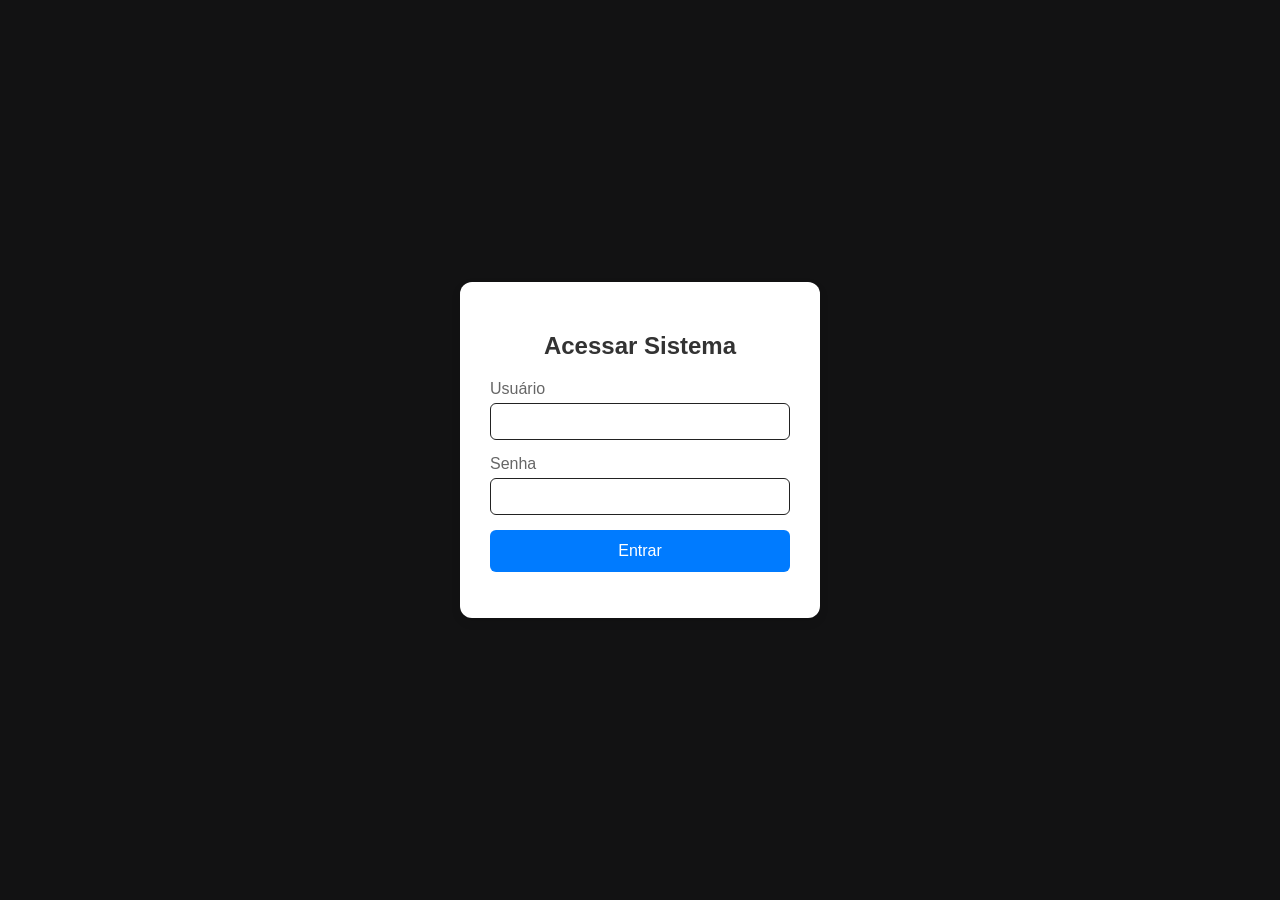
==== dashboard.html @ 4b28d509 "Add files via upload" ====
<!DOCTYPE html>
<html lang="pt-br">
<head>
    <meta charset="UTF-8">
    <meta name="viewport" content="width=device-width, initial-scale=1.0">
    <title>RPG - Sistema de Arsenal Pro</title>
    <link rel="stylesheet" href="body.css">
    <style>
        /* --- ESTILIZAÇÃO DOS NOVOS BOTÕES E LAYOUT --- */
        
        .mental-container {
            position: absolute;
            right: -150px;
            top: 20px;
            display: flex;
            flex-direction: column;
            gap: 12px;
            z-index: 5;
        }

        .char-container {
            overflow: visible !important;
        }

        /* Botão de Condições */
        .btn-toggle {
            width: 100%;
            padding: 12px;
            background: linear-gradient(135deg, #2c2c2c, #1a1a1a);
            color: #ffd700;
            border: 1px solid #ffd700;
            border-radius: 8px;
            font-weight: bold;
            text-transform: uppercase;
            cursor: pointer;
            transition: 0.3s;
            margin-bottom: 10px;
            box-shadow: 0 4px 10px rgba(0,0,0,0.3);
        }

        .btn-toggle:hover {
            background: #ffd700;
            color: #000;
        }

        .conteudo-condicoes {
            display: none;
            flex-wrap: wrap;
            gap: 10px;
            padding: 15px;
            background: rgba(0,0,0,0.4);
            border-radius: 10px;
            border: 1px dashed #444;
            margin-bottom: 20px;
        }

        /* Botões de Sistema (Resetar e Sair) */
        .sistema-controls {
            display: flex;
            gap: 15px;
            width: 100%;
            justify-content: center;
            margin-top: 20px;
        }

        .btn-reset, .btn-sair {
            padding: 10px 20px;
            border-radius: 6px;
            font-weight: bold;
            cursor: pointer;
            transition: 0.3s;
            border: none;
            text-transform: uppercase;
            font-size: 12px;
        }

        .btn-reset {
            background: #444;
            color: #fff;
            border: 1px solid #666;
        }

        .btn-reset:hover {
            background: #ffd700;
            color: #000;
            border-color: #000;
        }

        .btn-sair {
            background: linear-gradient(135deg, #b32d2d, #7a1a1a);
            color: white;
            box-shadow: 0 4px 10px rgba(179, 45, 45, 0.3);
        }

        .btn-sair:hover {
            filter: brightness(1.2);
            transform: translateY(-2px);
        }

        /* Ajuste do Boneco */
        .status-label.mental {
            position: relative;
            left: 0 !important;
            top: 0 !important;
            min-width: 130px;
            border-style: double;
        }
    </style>
</head>
<body>

    <button class="btn-sidebar-toggle btn-mochila" onclick="toggleSidebar('sidebar-mochila')">🎒</button>
    <button class="btn-sidebar-toggle btn-loja" onclick="toggleSidebar('sidebar-loja')">🛒</button>

    <div id="sidebar-mochila" class="sidebar side-left">
        <h3 class="sidebar-titulo">Mochila</h3>
        <div class="tabs-inventario">
            <button onclick="mudarAba('itens')" id="tab-itens" class="active">Itens</button>
            <button onclick="mudarAba('armas')" id="tab-armas">Armas</button>
        </div>
        
        <div id="aba-itens" class="conteudo-aba active">
            <div class="add-item-box">
                <input type="text" id="novo-item-nome" placeholder="Novo item...">
                <button onclick="adicionarItem()">+</button>
            </div>
            <div id="slots-itens" class="grid-inventario"></div>
        </div>

        <div id="aba-armas" class="conteudo-aba" style="display: none;">
            <div id="slots-armas" class="grid-inventario"></div>
        </div>
    </div>

    <div id="sidebar-loja" class="sidebar side-right">
        <h3 class="sidebar-titulo">Mercado Negro</h3>
        <div class="filtro-loja">
            <input type="text" id="busca-loja" placeholder="Buscar arma..." onkeyup="filtrarLoja()">
        </div>
        <div id="lista-loja" class="loja-lista-vertical"></div>
    </div>

    <div id="main-content">
        <h2 class="player-header">Agente: <span id="nome-player">---</span></h2>

        <div class="painel-dinheiro">
            <div class="dinheiro-display">💰 <span id="v-dinheiro">0</span></div>
            <div class="dinheiro-controles">
                <input type="number" id="input-qtd-dinheiro" value="100" min="1">
                <button onclick="alterarDinheiro(1)" class="btn-ganhar">Ganhar</button>
                <button onclick="alterarDinheiro(-1)" class="btn-gastar">Gastar</button>
            </div>
        </div>
        
        <div class="char-container" id="drop-zone">
            <img src="IMG/Vector-Human-Body-PNG-Photo.png" class="body-image">

            <div id="stat-cabeca" class="status-label" style="top: 20px; left: 110px;">Cab: <span id="v-cabeca">0/0</span><div class="controls"><button onclick="alterarVida('cabeca', 1)">+</button><button onclick="alterarVida('cabeca', -1)">-</button></div></div>
            <div id="stat-torso" class="status-label" style="top: 150px; left: 110px;">Torso: <span id="v-torso">0/0</span><div class="controls"><button onclick="alterarVida('torso', 1)">+</button><button onclick="alterarVida('torso', -1)">-</button></div></div>
            <div id="stat-braco-dir" class="status-label" style="top: 120px; left: 10px;">B.Dir: <span id="v-bracoDir">0/0</span><div class="controls"><button onclick="alterarVida('bracoDir', 1)">+</button><button onclick="alterarVida('bracoDir', -1)">-</button></div></div>
            <div id="stat-braco-esq" class="status-label" style="top: 120px; left: 210px;">B.Esq: <span id="v-bracoEsq">0/0</span><div class="controls"><button onclick="alterarVida('bracoEsq', 1)">+</button><button onclick="alterarVida('bracoEsq', -1)">-</button></div></div>
            <div id="stat-perna-dir" class="status-label" style="top: 350px; left: 60px;">P.Dir: <span id="v-pernaDir">0/0</span><div class="controls"><button onclick="alterarVida('pernaDir', 1)">+</button><button onclick="alterarVida('pernaDir', -1)">-</button></div></div>
            <div id="stat-perna-esq" class="status-label" style="top: 350px; left: 160px;">P.Esq: <span id="v-pernaEsq">0/0</span><div class="controls"><button onclick="alterarVida('pernaEsq', 1)">+</button><button onclick="alterarVida('pernaEsq', -1)">-</button></div></div>

            <div class="mental-container">
                <div id="stat-sanidade" class="status-label mental">San: <span id="v-sanidade">0/0</span><div class="controls"><button onclick="alterarMental('sanidade', 1)">+</button><button onclick="alterarMental('sanidade', -1)">-</button></div></div>
                <div id="stat-stress" class="status-label mental">Str: <span id="v-stress">0/0</span><div class="controls"><button onclick="alterarMental('stress', 1)">+</button><button onclick="alterarMental('stress', -1)">-</button></div></div>
                <div id="stat-consciencia" class="status-label mental">Con: <span id="v-consciencia">0/0</span><div class="controls"><button onclick="alterarMental('consciencia', 1)">+</button><button onclick="alterarMental('consciencia', -1)">-</button></div></div>
            </div>
        </div>

        <div class="painel-condicoes">
            <button onclick="toggleCondicoes()" class="btn-toggle">⚠️ Condições de Status</button>
            <div id="lista-condicoes" class="conteudo-condicoes">
                <div id="cond-hemorragia" class="status-label condicao">🩸 Hemorragia</div>
                <div id="cond-quebrado" class="status-label condicao">🦴 Fratura</div>
                <div id="cond-queimado" class="status-label condicao">🔥 Queimadura</div>
                <div id="cond-envenenado" class="status-label condicao">🤢 envenenado</div>
                <div id="cond-decepado" class="status-label condicao">🔪 decepado</div>
            </div>
        </div>

        <div class="sistema-controls">
            <button class="btn-reset" onclick="resetarPosicoes()">Resetar Posições</button>
            <button class="btn-sair" onclick="sair()">Sair do Sistema</button>
        </div>
    </div>

    <script>
        const usuarioLogado = sessionStorage.getItem("usuarioLogado");
        if (!usuarioLogado) window.location.href = "index.html";

        const DB_ARMAS = [
            /* Pistolas */
            { nome:"Glock 19", preco:750, dano:"D6", capacidade:"15/15", hab:"Permite armazená-la em lugares menores por seu tamanho compacto." },
            { nome:"Glock 17", preco:860, dano:"D6+2", capacidade:"17/17", hab:"Uma vez por combate, pode rolar o dano duas vezes e escolher o maior." },
            { nome:"Beretta 92FS", preco:880, dano:"D6+2", capacidade:"15/15", hab:"Ganha +1 de vantagem em acertos consecutivos." },
            { nome:"CZ 75 SP-01", preco:980, dano:"D6+D3", capacidade:"18/18", hab:"Ao rolar 1 no dano, pode rolar novamente uma vez por turno." },
            { nome:"Sig Sauer P226", preco:950, dano:"-", capacidade:"15/15", hab:"O primeiro disparo tem chance de causar Hemorragia no alvo (tirar mais do que 16 no D20)." },
            { nome:"Glock 18", preco:1200, dano:"D8", capacidade:"15/15", hab:"Gasta todo o pente para atacar todos os inimigos em um curto alcance, distribuindo disparos com 1d3." },
            { nome:"Caixa de munição 9mm", preco:15, dano:"-", capacidade:"32", hab:"Contém 32 munições. Tiro médio." },
            { nome:"Colt M1911", preco:960, dano:"D6+2", capacidade:"8/8", hab:"Uma vez por combate pode adicionar +2 de dano e +2 de vantagem no próximo disparo." },
            { nome:".45 ACP", preco:20, dano:"-", capacidade:"32", hab:"Contém 32 munições. Tiro médio." },
            { nome:"Smith & Wesson Model 686", preco:850, dano:"D6", capacidade:"6/6", hab:"Uma vez por turno pode escolher ter 1 de desvantagem no disparo para aumentar o dano do tiro em 1 dado acima." },
            { nome:"Ruger GP100", preco:880, dano:"D8", capacidade:"6/6", hab:"Pode rolar novamente o dano uma vez a cada 2 turnos, mas deve aceitar o segundo resultado." },
            { nome:"Colt Python", preco:1500, dano:"D6+D4", capacidade:"6/6", hab:"Uma vez por combate, pode anular teste e rolar diretamente o dano." },
            { nome:"Munição .357 magnum", preco:40, dano:"-", capacidade:"12", hab:"Contém 12 munições. Tiro forte." },
            { nome:"Taurus 85", preco:990, dano:"D6+2", capacidade:"6/6", hab:"No primeiro tiro do combate, você poderá rolar o teste com +2 de vantagem." },
            { nome:"Munição .38 Special", preco:30, dano:"-", capacidade:"12", hab:"Contém 12 munições. Tiro leve." },
            { nome:"Desert Eagle", preco:3000, dano:"D12", capacidade:"7/7", hab:"No primeiro tiro tem chance de causar mais D6 de dano por combate (tirar mais de 15 no D20)." },
            { nome:"Munição .50", preco:65, dano:"-", capacidade:"14", hab:"Contém 14 munições. Tiro forte." },

            /* SMGs */
            { nome:"MAC-10", preco:2050, dano:"D4 por acerto", capacidade:"32/32", hab:"Pode atacar mais de um inimigo na mesma ação, mas com -2 de precisão." },
            { nome:"M3", preco:2500, dano:"D4+1 por acerto", capacidade:"30/30", hab:"Se falhar pode rolar de novo, mas o dano é pela metade." },
            { nome:"UMP45", preco:2800, dano:"D4+D3 por acerto", capacidade:"25/25", hab:"Se causar dano máximo, o alvo perde a próxima ação." },
            { nome:"Thompson", preco:3000, dano:"D6 por acerto", capacidade:"50/50", hab:"Pode gastar 10 balas para causar dano em todos em uma linha horizontal." },
            { nome:"Kriss Vector", preco:3300, dano:"D6+D3", capacidade:"25/25", hab:"Os primeiros 5 disparos reduzem 35% do recuo." },
            { nome:"Mini UZI", preco:1700, dano:"D4", capacidade:"20/20", hab:"Pode ser oculta facilmente e armazenada em lugares menores." },
            { nome:"UZI", preco:2000, dano:"D4+2", capacidade:"32/32", hab:"Se descobrir a posição correta de segurar, ganha +1 de vantagem durante o combate." },
            { nome:"URU", preco:2200, dano:"D4+D3", capacidade:"32/32", hab:"Uma vez por combate pode disparar rajada descontrolada com efeitos variados ao rolar 1d6." },
            { nome:"MP40", preco:2800, dano:"D6", capacidade:"32/32", hab:"Ao entrar em combate rola 1d20 para intimidar, se falhar a arma trava." },
            { nome:"MP5", preco:2400, dano:"D6+1", capacidade:"30/30", hab:"Se o alvo reconhecer a arma, sofre 1d4+1 a mais a cada tiro." },
            { nome:"LC10", preco:2999, dano:"D4+D3", capacidade:"34/34", hab:"Reduz penalidade de recuo em rajadas nos primeiros 5 disparos." },
            { nome:"PP-19 Bizon", preco:2580, dano:"D6", capacidade:"64/64", hab:"Após 4 disparos causa dano de fogo e após 6 também afeta o usuário." },
            { nome:"LACHMANN SUB", preco:2790, dano:"D6+D4", capacidade:"30/30", hab:"Pode alternar entre modo preciso ou insano afetando recuo e alvos." },
            { nome:"P90", preco:3800, dano:"D8", capacidade:"50/50", hab:"Todos disparos causam hemorragia e dano máximo causa hemorragia grave." },
            { nome:"Caixa de munição 5.7x28mm", preco:60, dano:"-", capacidade:"25", hab:"Contém 25 munições. Tiro forte." }
        ];

        // CORREÇÃO: Recuperação segura que nunca assume que todos os objetos aninhados existem
        let dadosCarregados = JSON.parse(localStorage.getItem(usuarioLogado));
        
        let dados = dadosCarregados || {};
        
        // Assegurar fallback seguro para arrays e objetos essenciais
        if (!dados.dinheiro && dados.dinheiro !== 0) dados.dinheiro = 1500;
        if (!dados.inventario) dados.inventario = [];
        if (!dados.armasCompradas) dados.armasCompradas = [];
        if (!dados.vidaCorpo) dados.vidaCorpo = { cabeca:{atual:10, max:10}, torso:{atual:20, max:20}, bracoDir:{atual:10, max:10}, bracoEsq:{atual:10, max:10}, pernaDir:{atual:10, max:10}, pernaEsq:{atual:10, max:10} };
        if (!dados.statusMentais) dados.statusMentais = { sanidade:{atual:20, max:20}, stress:{atual:0, max:20}, consciencia:{atual:15, max:15} };

        function salvar() { localStorage.setItem(usuarioLogado, JSON.stringify(dados)); }

        function atualizarTela() {
            document.getElementById('nome-player').innerText = usuarioLogado;
            document.getElementById('v-dinheiro').innerText = dados.dinheiro;
            
            const categorias = [dados.vidaCorpo, dados.statusMentais];
            categorias.forEach(cat => {
                for (let chave in cat) {
                    const p = cat[chave];
                    const span = document.getElementById(`v-${chave}`);
                    if (span) {
                        span.innerText = `${p.atual}/${p.max}`;
                        const label = span.closest('.status-label');
                        label.style.borderColor = (p.atual/p.max > 0.6) ? '#4caf50' : (p.atual/p.max > 0.3) ? '#ffeb3b' : '#f44336';
                    }
                }
            });
            renderizarLoja();
            renderizarInventario();
        }

        function renderizarLoja(filtro = "") {
            const container = document.getElementById('lista-loja');
            container.innerHTML = "";
            DB_ARMAS.filter(a => a.nome.toLowerCase().includes(filtro.toLowerCase())).forEach(arma => {
                const div = document.createElement('div');
                div.className = "item-loja-v";
                div.innerHTML = `
                    <div class="loja-info">
                        <div class="tooltip"><strong>${arma.nome}</strong>
                            <span class="tooltiptext">Dano: ${arma.dano}<br>${arma.hab}</span>
                        </div>
                        <span class="preco-tag">$${arma.preco}</span>
                    </div>
                    <button onclick="comprarItem('${arma.nome}')">Comprar</button>
                `;
                container.appendChild(div);
            });
        }

        function comprarItem(nomeArma) {
            const arma = DB_ARMAS.find(a => a.nome === nomeArma);
            if (dados.dinheiro >= arma.preco) {
                dados.dinheiro -= arma.preco;
                dados.armasCompradas.push({ ...arma, id: "arma-" + Date.now(), tipo: 'arma-rpg' });
                salvar();
                atualizarTela();
            } else { alert("Sem saldo!"); }
        }

        function renderizarInventario() {
            const sItens = document.getElementById('slots-itens');
            const sArmas = document.getElementById('slots-armas');
            sItens.innerHTML = ""; sArmas.innerHTML = "";

            dados.inventario.forEach(item => sItens.appendChild(criarElemento(item, 'item-rpg')));
            dados.armasCompradas.forEach(arma => sArmas.appendChild(criarElemento(arma, 'arma-rpg')));

            document.querySelectorAll('.status-label').forEach(configurarArraste);
        }

        function criarElemento(item, classe) {
            const div = document.createElement('div');
            div.id = item.id;
            div.className = `status-label ${classe}`;
            
            // Se for uma Arma de RPG e tiver atributos, cria com Tooltip embutido
            if (classe === 'arma-rpg' && item.hab) {
                div.innerHTML = `
                    <div class="tooltip">${item.nome}
                        <span class="tooltiptext">
                            <strong>Dano:</strong> ${item.dano}<br>
                            <strong>Efeito:</strong> ${item.hab}
                        </span>
                    </div>
                    <span onclick="remover('${item.id}', '${classe}')" class="del-btn">✖</span>
                `;
            } else {
                // Se for um item comum (sem atributos), cria normalmente
                div.innerHTML = `${item.nome} <span onclick="remover('${item.id}', '${classe}')" class="del-btn">✖</span>`;
            }
            
            return div;
        }

        function remover(id, classe) {
            if (classe === 'arma-rpg') {
                dados.armasCompradas = dados.armasCompradas.filter(a => a.id !== id);
            } else {
                dados.inventario = dados.inventario.filter(i => i.id !== id);
            }
            localStorage.removeItem(`pos_${id}_${usuarioLogado}`);
            salvar();
            atualizarTela();
        }

        function configurarArraste(label) {
            if (label.classList.contains('mental')) return;

            const pos = JSON.parse(localStorage.getItem(`pos_${label.id}_${usuarioLogado}`));
            if (pos) { 
                label.style.left = pos.x + 'px'; 
                label.style.top = pos.y + 'px'; 
                label.style.position = 'absolute';
                document.getElementById('drop-zone').appendChild(label);
            }

            label.onmousedown = function(e) {
                if (e.target.classList.contains('del-btn') || e.target.tagName === 'BUTTON') return;
                const container = document.getElementById('drop-zone');
                const rect = container.getBoundingClientRect();
                let sX = e.clientX - label.getBoundingClientRect().left;
                let sY = e.clientY - label.getBoundingClientRect().top;
                label.style.position = 'absolute';
                container.appendChild(label);
                function move(ev) {
                    label.style.left = (ev.clientX - rect.left - sX) + 'px';
                    label.style.top = (ev.clientY - rect.top - sY) + 'px';
                }
                document.onmousemove = move;
                document.onmouseup = function() {
                    document.onmousemove = null;
                    localStorage.setItem(`pos_${label.id}_${usuarioLogado}`, JSON.stringify({
                        x: parseInt(label.style.left), y: parseInt(label.style.top)
                    }));
                };
            };
        }

        function toggleSidebar(id) {
            const sb = document.getElementById(id);
            const aberta = sb.classList.contains('aberta');
            document.querySelectorAll('.sidebar').forEach(s => s.classList.remove('aberta'));
            if (!aberta) sb.classList.add('aberta');
        }

        function mudarAba(aba) {
            document.getElementById('aba-itens').style.display = aba === 'itens' ? 'block' : 'none';
            document.getElementById('aba-armas').style.display = aba === 'armas' ? 'block' : 'none';
            document.getElementById('tab-itens').classList.toggle('active', aba === 'itens');
            document.getElementById('tab-armas').classList.toggle('active', aba === 'armas');
        }

        function filtrarLoja() { renderizarLoja(document.getElementById('busca-loja').value); }
        
        // CORREÇÃO: Clamp (trava) para não bloquear curas que estourariam o máximo e não permitir HP negativo
        function alterarVida(p, v) { 
            let x = dados.vidaCorpo[p]; 
            x.atual += v;
            if (x.atual < 0) x.atual = 0;
            if (x.atual > x.max) x.atual = x.max;
            salvar(); 
            atualizarTela(); 
        }

        function alterarMental(t, v) { 
            let x = dados.statusMentais[t]; 
            x.atual += v;
            if (x.atual < 0) x.atual = 0;
            if (x.atual > x.max) x.atual = x.max;
            salvar(); 
            atualizarTela(); 
        }

        function alterarDinheiro(s) { 
            const q = parseInt(document.getElementById('input-qtd-dinheiro').value) || 0; 
            if(dados.dinheiro + (q*s) >= 0) { 
                dados.dinheiro += (q*s); 
                salvar(); 
                atualizarTela(); 
            }
        }

        function adicionarItem() { 
            const n = document.getElementById('novo-item-nome'); 
            if(!n.value) return; 
            dados.inventario.push({id: "it-"+Date.now(), nome: n.value, tipo: 'item-rpg'}); 
            n.value = ""; 
            salvar(); 
            atualizarTela(); 
        }

        // CORREÇÃO: Usa getComputedStyle para funcionar perfeitamente desde o primeiro clique
        function toggleCondicoes() { 
            const list = document.getElementById('lista-condicoes'); 
            const isHidden = window.getComputedStyle(list).display === 'none';
            list.style.display = isHidden ? 'flex' : 'none'; 
        }

        // CORREÇÃO: Apaga apenas as posições do usuário atual para não atrapalhar outros saves
        function resetarPosicoes() { 
            Object.keys(localStorage).forEach(k => { 
                if(k.startsWith('pos_') && k.endsWith('_' + usuarioLogado)) {
                    localStorage.removeItem(k); 
                }
            }); 
            location.reload(); 
        }

        function sair() { sessionStorage.clear(); window.location.href = 'index.html'; }

        atualizarTela();
    </script>
</body>
</html>
---- body.css ----
/* ==========================================================================
   1. Estilo Geral e Layout
   ========================================================================== */
body {
    background-color: #0a0a0a;
    color: #e0e0e0;
    font-family: 'Segoe UI', Roboto, Helvetica, Arial, sans-serif;
    display: flex;
    flex-direction: column;
    align-items: center;
    min-height: 100vh;
    margin: 0;
    padding: 20px;
    overflow-x: hidden;
}

#main-content {
    margin-top: 60px;
    display: flex;
    flex-direction: column;
    align-items: center;
    width: 100%;
    max-width: 500px;
}

/* ==========================================================================
   2. Sidebars (Mochila e Loja)
   ========================================================================== */
.sidebar {
    position: fixed;
    top: 0;
    width: 300px;
    height: 100vh;
    background: #151515;
    border: 1px solid #333;
    z-index: 2000;
    transition: 0.4s cubic-bezier(0.4, 0, 0.2, 1);
    padding: 20px;
    box-sizing: border-box;
    overflow-y: auto;
    box-shadow: 0 0 30px rgba(0,0,0,0.7);
}

.sidebar-titulo {
    color: #ffd700;
    text-transform: uppercase;
    letter-spacing: 2px;
    border-bottom: 1px solid #333;
    padding-bottom: 10px;
    margin-bottom: 20px;
    text-align: center;
}

.side-left { left: -300px; border-right: 3px solid #ffd700; }
.side-right { right: -300px; border-left: 3px solid #ffd700; }

.side-left.aberta { left: 0; }
.side-right.aberta { right: 0; }

/* Botões de Abrir Sidebars */
.btn-sidebar-toggle {
    position: fixed;
    top: 20px;
    z-index: 3000;
    width: 55px;
    height: 55px;
    border-radius: 50%;
    border: 2px solid #000;
    font-size: 24px;
    cursor: pointer;
    background: #ffd700;
    display: flex;
    justify-content: center;
    align-items: center;
    transition: all 0.3s ease;
    box-shadow: 0 4px 15px rgba(255, 215, 0, 0.3);
}

.btn-sidebar-toggle:hover { transform: scale(1.1) rotate(5deg); }
.btn-mochila { left: 20px; }
.btn-loja { right: 20px; }

/* ==========================================================================
   3. Loja e Arsenal
   ========================================================================== */
.loja-lista-vertical { display: flex; flex-direction: column; gap: 12px; }

.item-loja-v {
    background: #202020;
    padding: 15px;
    border-radius: 10px;
    border: 1px solid #333;
    display: flex;
    flex-direction: column;
    gap: 10px;
    transition: all 0.2s;
}

.item-loja-v:hover { border-color: #ffd700; background: #252525; }

.loja-info { display: flex; justify-content: space-between; align-items: center; }

.item-loja-v button {
    background: #ffd700;
    color: #000;
    border: none;
    padding: 8px;
    border-radius: 5px;
    font-weight: bold;
    cursor: pointer;
}

.item-loja-v button:hover { background: #fff; }

.preco-tag { color: #4caf50; font-family: 'Courier New', monospace; font-weight: bold; }

/* ==========================================================================
   4. Painel Financeiro e Abas
   ========================================================================== */
.painel-dinheiro {
    background: #1a1a1a;
    border: 2px solid #ffd700;
    padding: 20px;
    border-radius: 15px;
    margin-bottom: 25px;
    width: 100%;
    box-sizing: border-box;
}

.dinheiro-display { font-size: 32px; color: #ffd700; font-weight: bold; margin-bottom: 10px; }

.dinheiro-controles { display: flex; gap: 10px; justify-content: center; align-items: center; }

.dinheiro-controles input {
    width: 80px;
    padding: 8px;
    background: #000;
    border: 1px solid #444;
    color: #ffd700;
    text-align: center;
    border-radius: 5px;
}

.btn-ganhar { background: #2e7d32; color: white; border: none; padding: 10px; border-radius: 5px; cursor: pointer; }
.btn-gastar { background: #c62828; color: white; border: none; padding: 10px; border-radius: 5px; cursor: pointer; }

/* Abas */
.tabs-inventario { display: flex; margin-bottom: 15px; background: #000; border-radius: 8px; padding: 4px; }
.tabs-inventario button {
    flex: 1;
    padding: 10px;
    background: transparent;
    border: none;
    color: #666;
    cursor: pointer;
    transition: 0.3s;
}
.tabs-inventario button.active { background: #ffd700; color: #000; border-radius: 5px; font-weight: bold; }

/* ==========================================================================
   5. Personagem e Etiquetas (Boneco)
   ========================================================================== */
.char-container {
    position: relative;
    width: 320px;
    height: 580px;
    background: radial-gradient(circle, #222 0%, #111 100%);
    border: 2px solid #333;
    border-radius: 25px;
    overflow: hidden;
    margin-bottom: 30px;
}

.body-image {
    width: 90%;
    height: auto;
    position: absolute;
    top: 50%;
    left: 50%;
    transform: translate(-50%, -50%);
    opacity: 0.3;
    pointer-events: none;
}

.status-label {
    position: absolute;
    z-index: 100;
    background: rgba(0, 0, 0, 0.85);
    backdrop-filter: blur(4px);
    border: 1px solid #ffd700;
    padding: 6px 12px;
    border-radius: 4px;
    font-size: 12px;
    color: #fff;
    cursor: move;
    box-shadow: 0 4px 10px rgba(0,0,0,0.5);
    user-select: none;
}

.controls { display: inline-flex; gap: 4px; margin-left: 8px; vertical-align: middle; }
.controls button {
    width: 18px;
    height: 18px;
    padding: 0;
    line-height: 1;
    background: #333;
    color: #ffd700;
    border: 1px solid #ffd700;
    border-radius: 3px;
    font-weight: bold;
}

/* Cores de Itens */
.item-rpg { background: rgba(30, 70, 30, 0.9) !important; border-color: #4caf50 !important; }
.arma-rpg { background: rgba(70, 30, 80, 0.9) !important; border-color: #9c27b0 !important; }
.mental { border-style: double; border-width: 3px; }
.condicao { border-color: #ff5722 !important; color: #ff5722; font-weight: bold; }

/* ==========================================================================
   6. Tooltips e Utilidades
   ========================================================================== */
.tooltip { position: relative; cursor: help; display: inline-block; }

.tooltip .tooltiptext {
    visibility: hidden;
    width: 220px; /* Um pouco mais largo para acomodar o texto das habilidades */
    background-color: #111;
    color: #fff;
    text-align: left;
    border: 1px solid #ffd700;
    border-radius: 6px;
    padding: 10px;
    position: absolute;
    z-index: 99999;
    
    /* Reposicionamento para evitar quebra de layout na loja */
    bottom: 110%; 
    left: 0;
    
    opacity: 0;
    transition: opacity 0.3s, transform 0.3s;
    transform: translateY(10px);
    font-size: 11px;
    box-shadow: 0px 5px 15px rgba(0,0,0,0.9);
    pointer-events: none; /* Garante que não bugue o Drag and Drop */
}

.tooltip:hover .tooltiptext { 
    visibility: visible; 
    opacity: 1; 
    transform: translateY(0);
}

/* Quando o item estiver jogado no boneco no meio da tela, centraliza o tooltip */
.char-container .tooltip .tooltiptext {
    left: 50%;
    transform: translateX(-50%) translateY(10px);
}
.char-container .tooltip:hover .tooltiptext {
    transform: translateX(-50%) translateY(0);
}

.grid-inventario {
    display: flex;
    flex-direction: column;
    gap: 8px;
}

.add-item-box { display: flex; gap: 5px; }
.add-item-box input {
    background: #000;
    border: 1px solid #333;
    color: #fff;
    padding: 10px;
    border-radius: 5px;
    flex: 1;
}

.del-btn { color: #ff4444; font-weight: bold; margin-left: 10px; cursor: pointer; }
.del-btn:hover { color: #fff; }

.sistema-controls { display: flex; gap: 10px; width: 100%; justify-content: center; }

/* Esconder áreas por padrão */
.conteudo-aba { display: none; }
.conteudo-aba.active { display: block; }
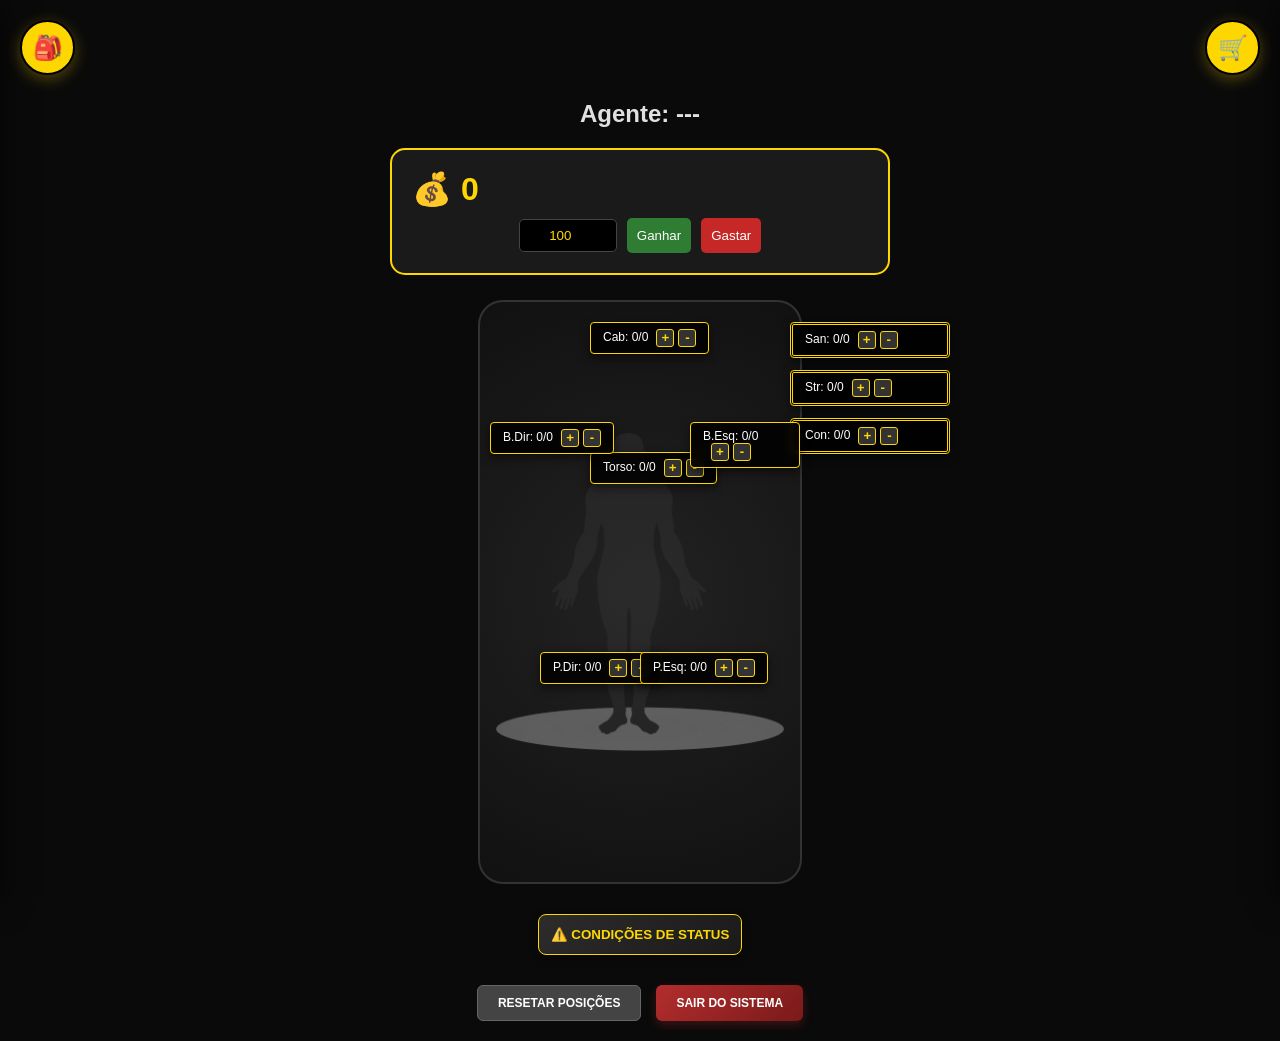
==== commit 9fdb4990: "Update dashboard.html" ====
--- a/dashboard.html
+++ b/dashboard.html
@@ -397,12 +397,15 @@
         }
 
         function alterarMental(t, v) { 
-            let x = dados.statusMentais[t]; 
-            x.atual += v;
-            if (x.atual < 0) x.atual = 0;
-            if (x.atual > x.max) x.atual = x.max;
-            salvar(); 
-            atualizarTela(); 
+    let x = dados.statusMentais[t]; 
+    x.atual += v;
+    
+    if (x.atual < -50) x.atual = -50; // Trava o valor no -50
+    if (x.atual > x.max) x.atual = x.max;
+    
+    salvar(); 
+    atualizarTela(); 
+}
         }
 
         function alterarDinheiro(s) { 
@@ -445,4 +448,4 @@
         atualizarTela();
     </script>
 </body>
-</html>+</html>
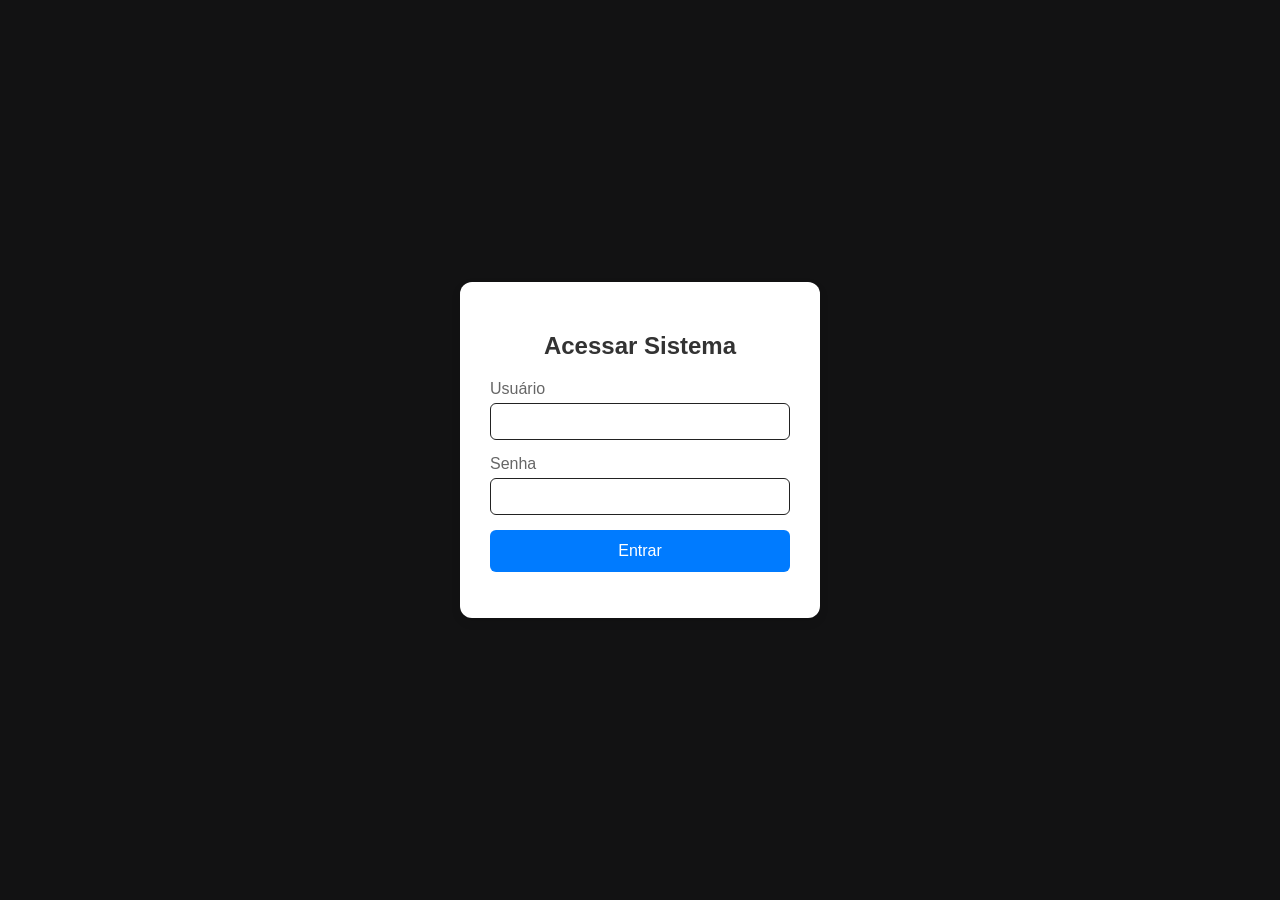
==== commit 8d936f38: "Add files via upload" ====
--- a/dashboard.html
+++ b/dashboard.html
@@ -397,15 +397,12 @@
         }
 
         function alterarMental(t, v) { 
-    let x = dados.statusMentais[t]; 
-    x.atual += v;
-    
-    if (x.atual < -50) x.atual = -50; // Trava o valor no -50
-    if (x.atual > x.max) x.atual = x.max;
-    
-    salvar(); 
-    atualizarTela(); 
-}
+            let x = dados.statusMentais[t]; 
+            x.atual += v;
+            if (x.atual < 0) x.atual = 0;
+            if (x.atual > x.max) x.atual = x.max;
+            salvar(); 
+            atualizarTela(); 
         }
 
         function alterarDinheiro(s) { 
@@ -448,4 +445,4 @@
         atualizarTela();
     </script>
 </body>
-</html>
+</html>
